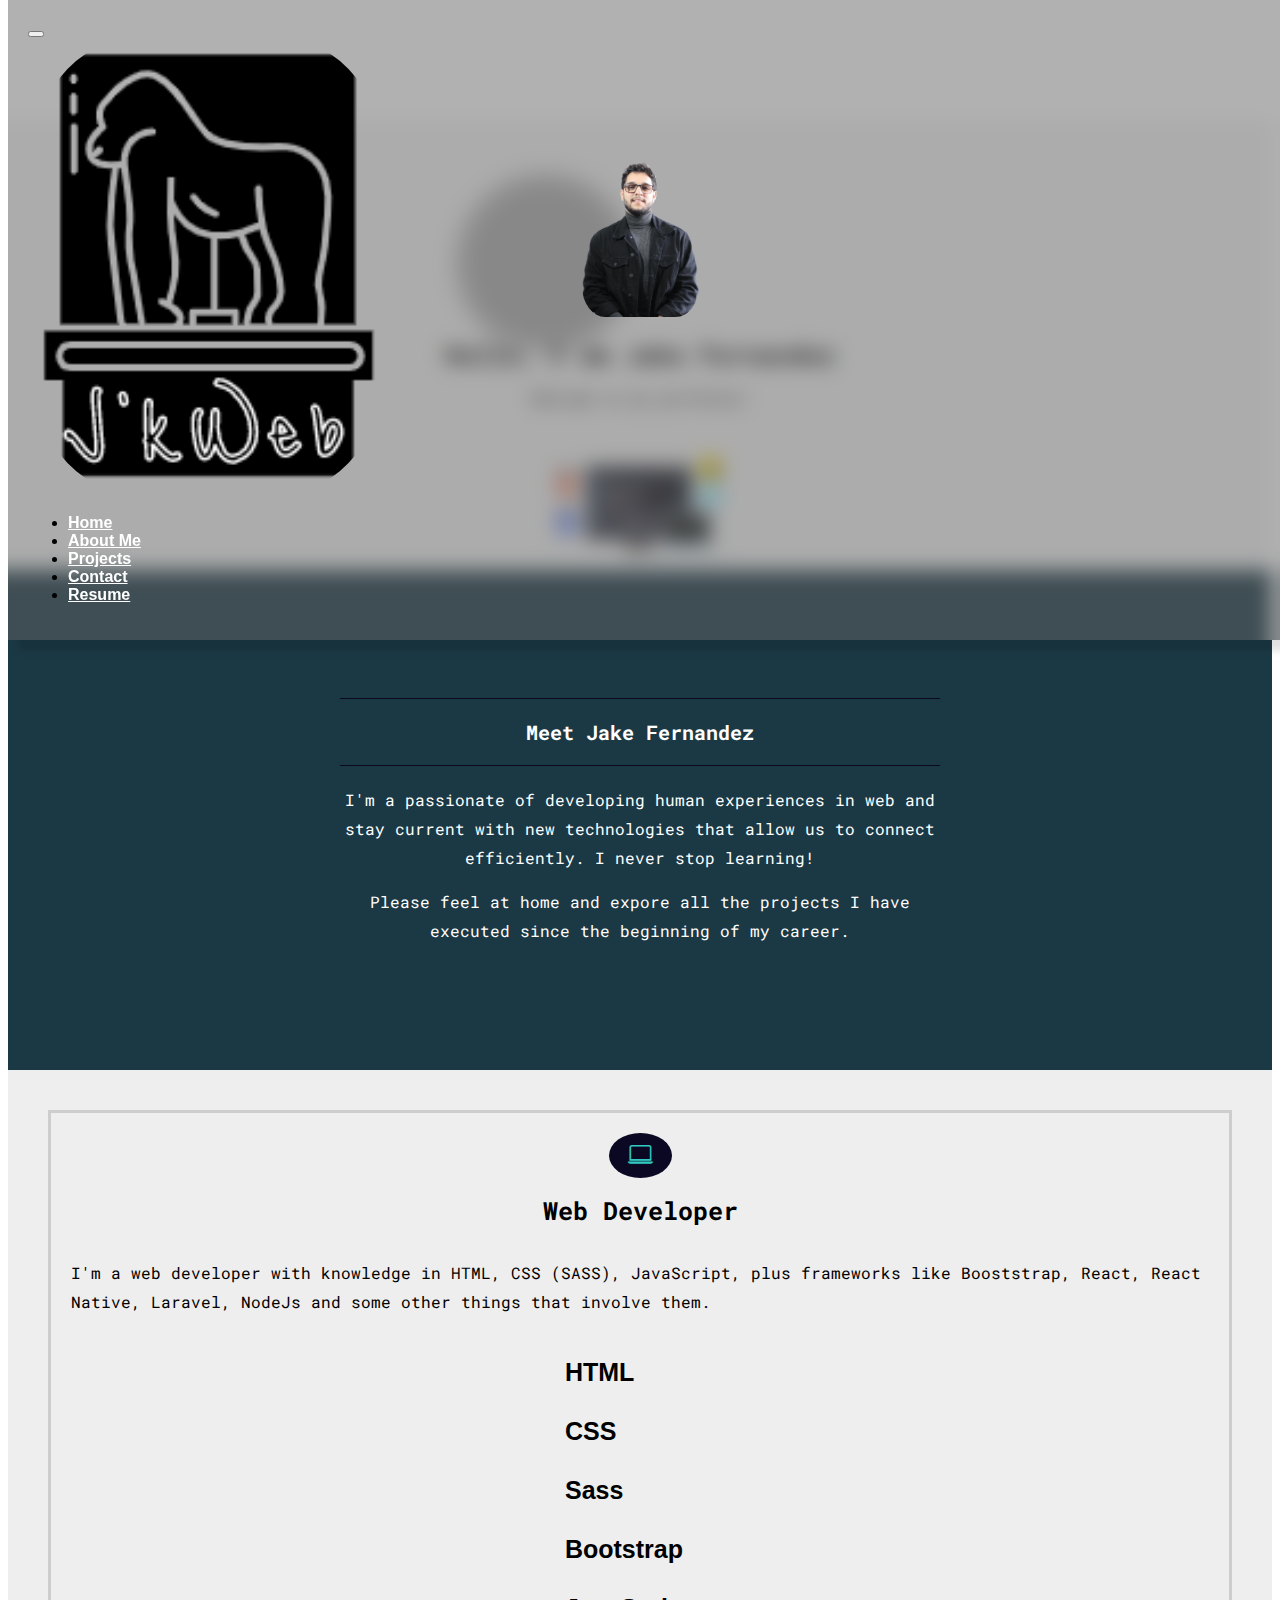
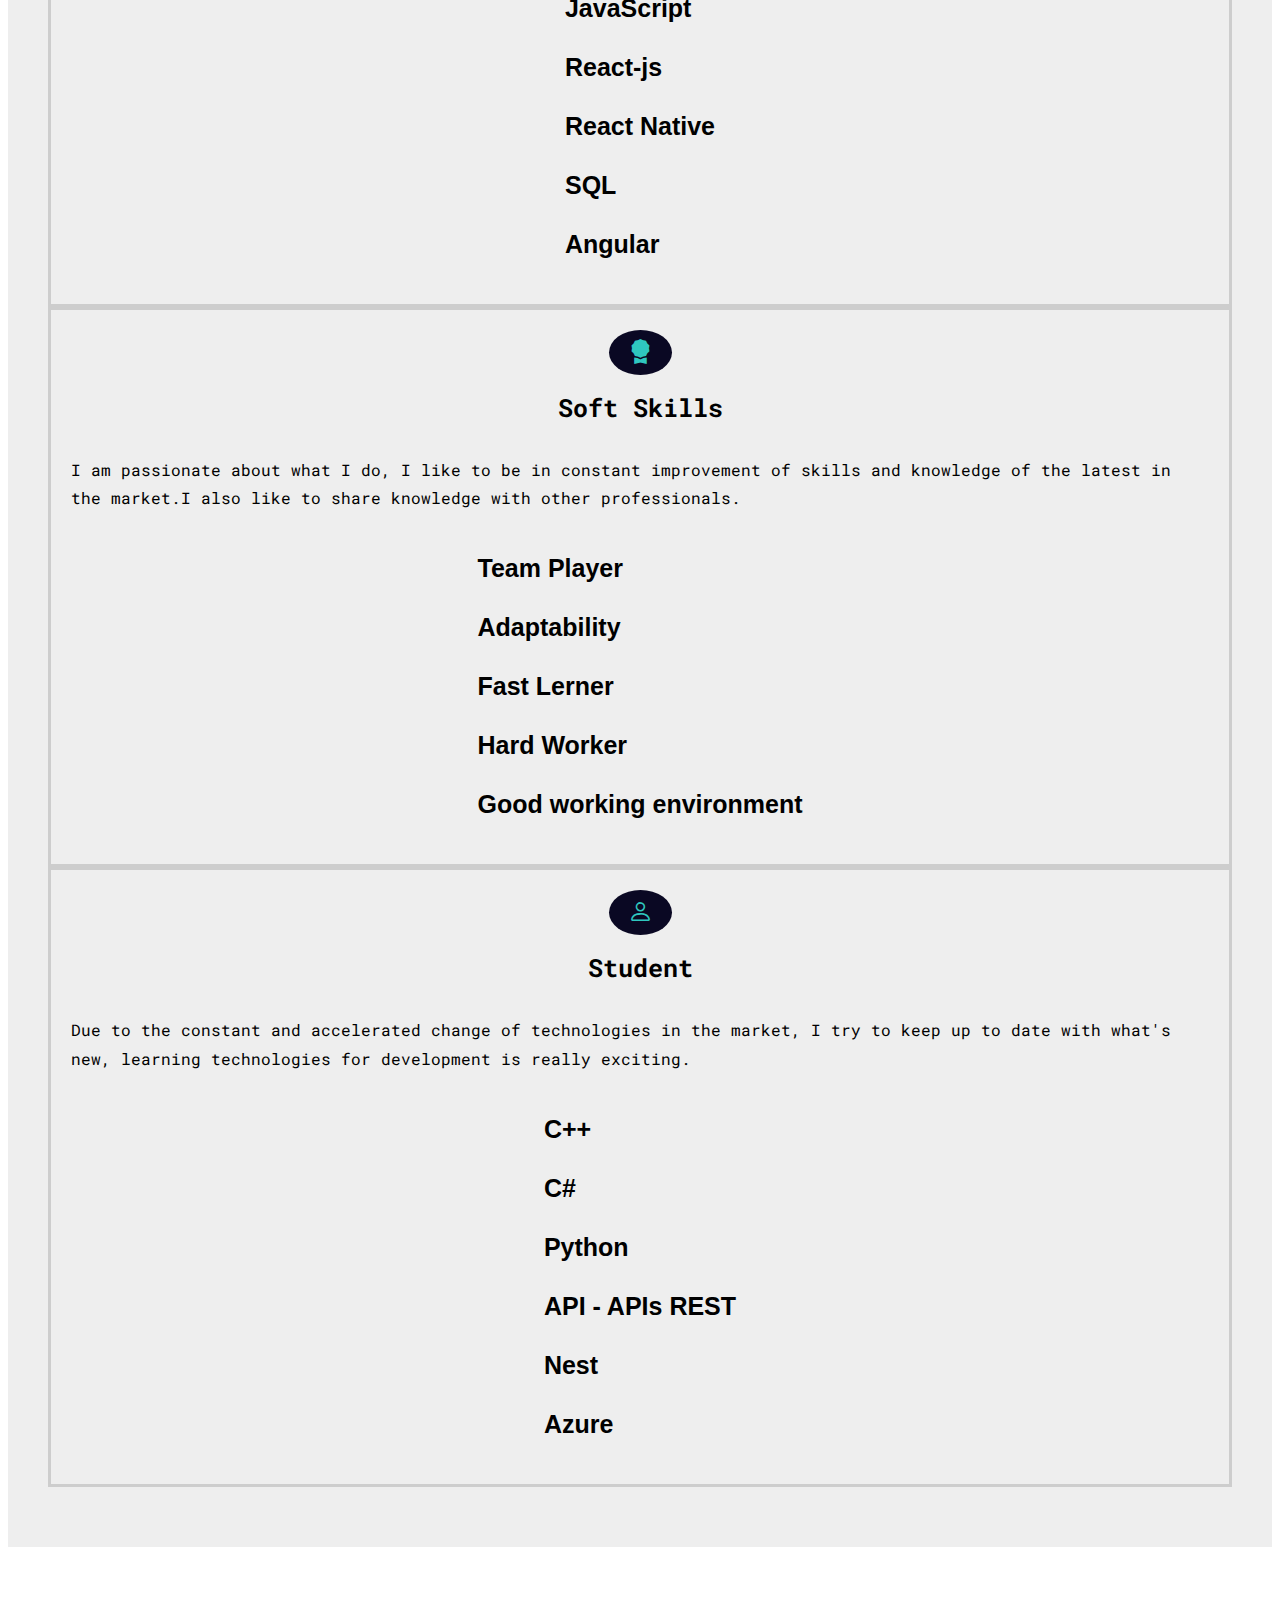
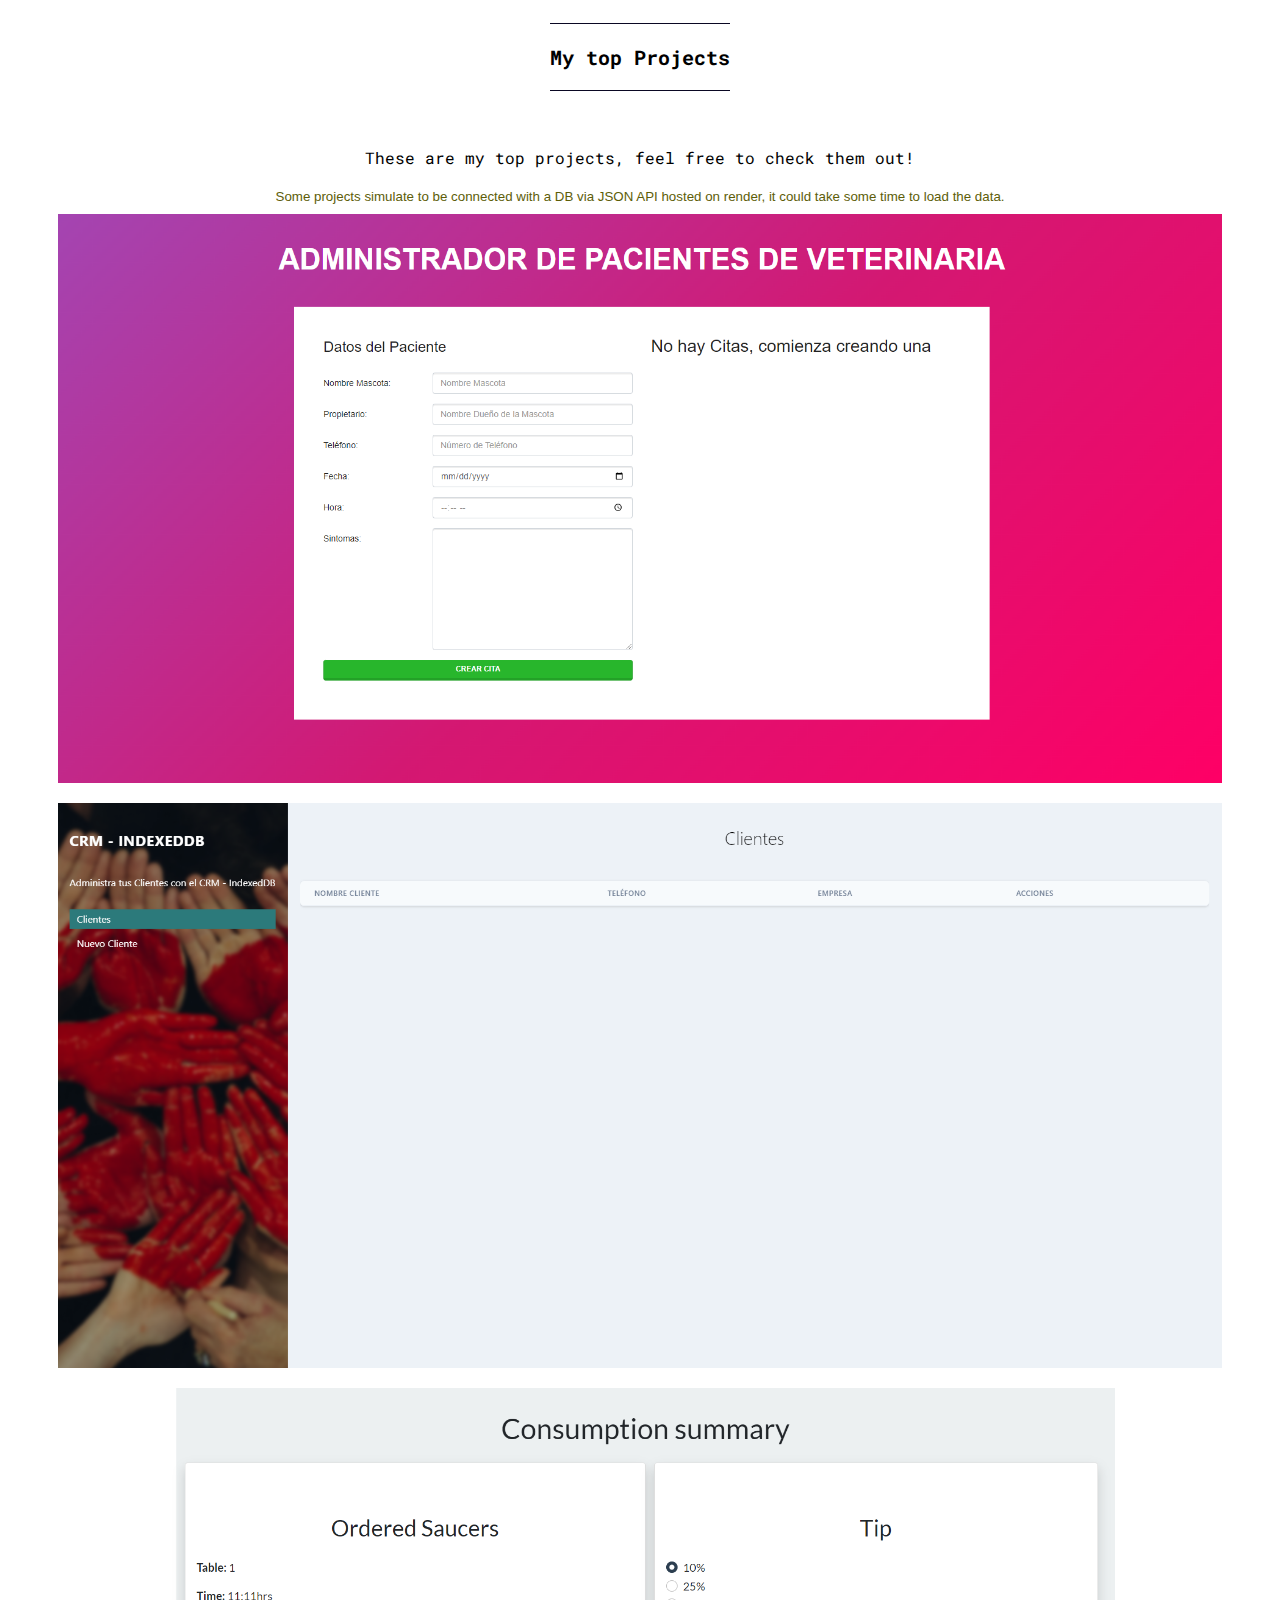
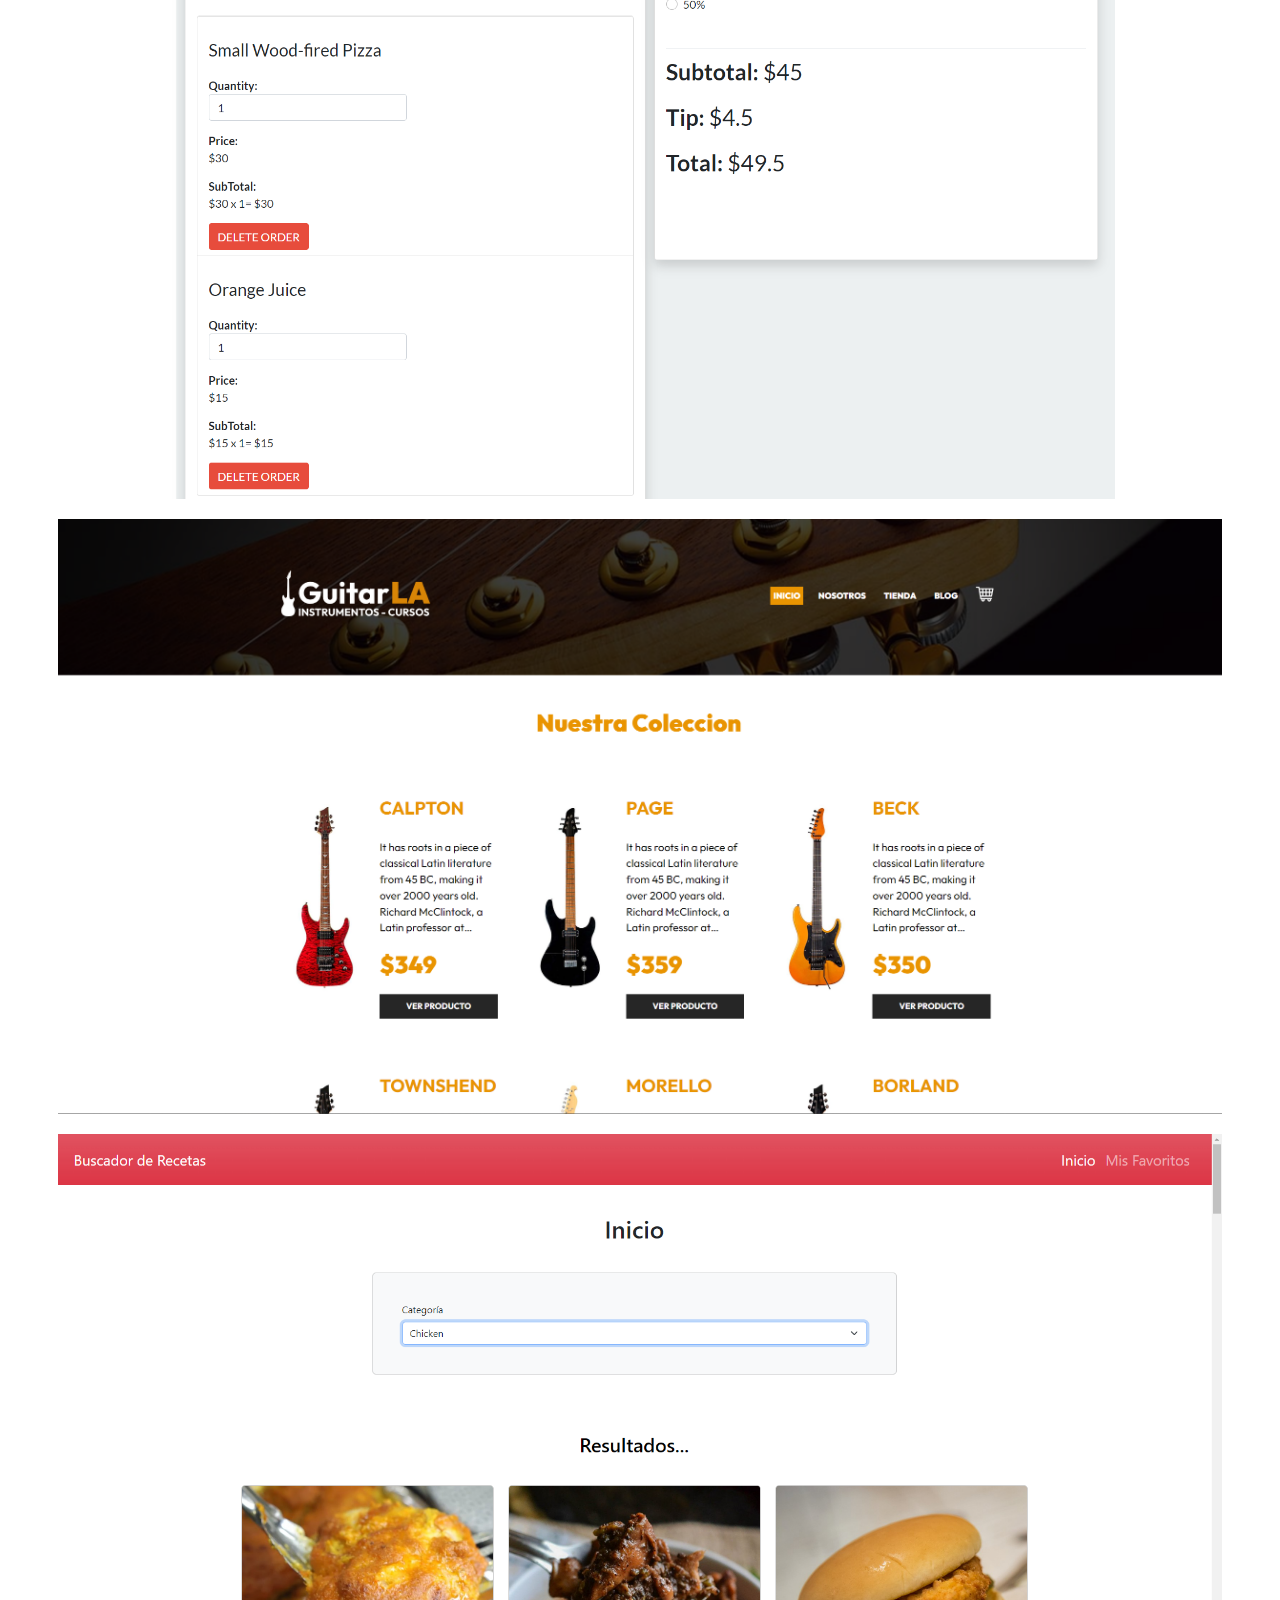
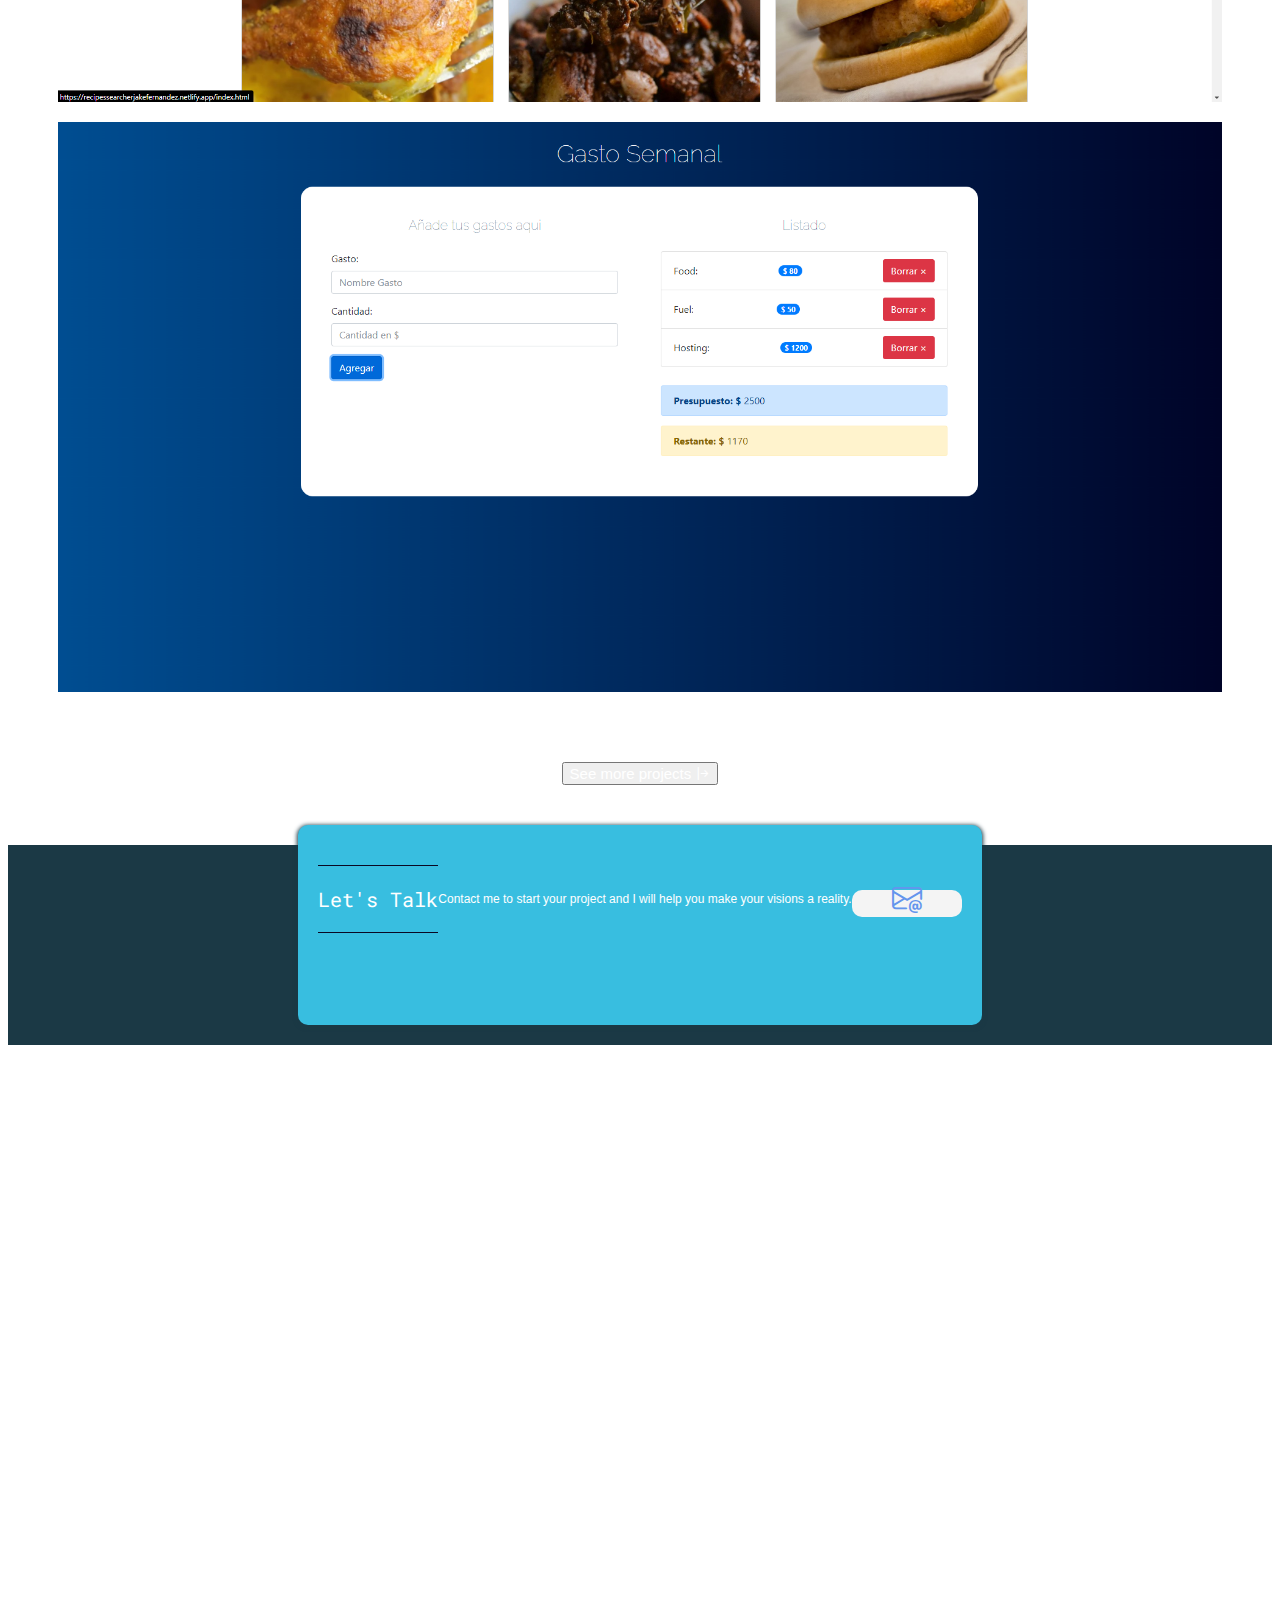
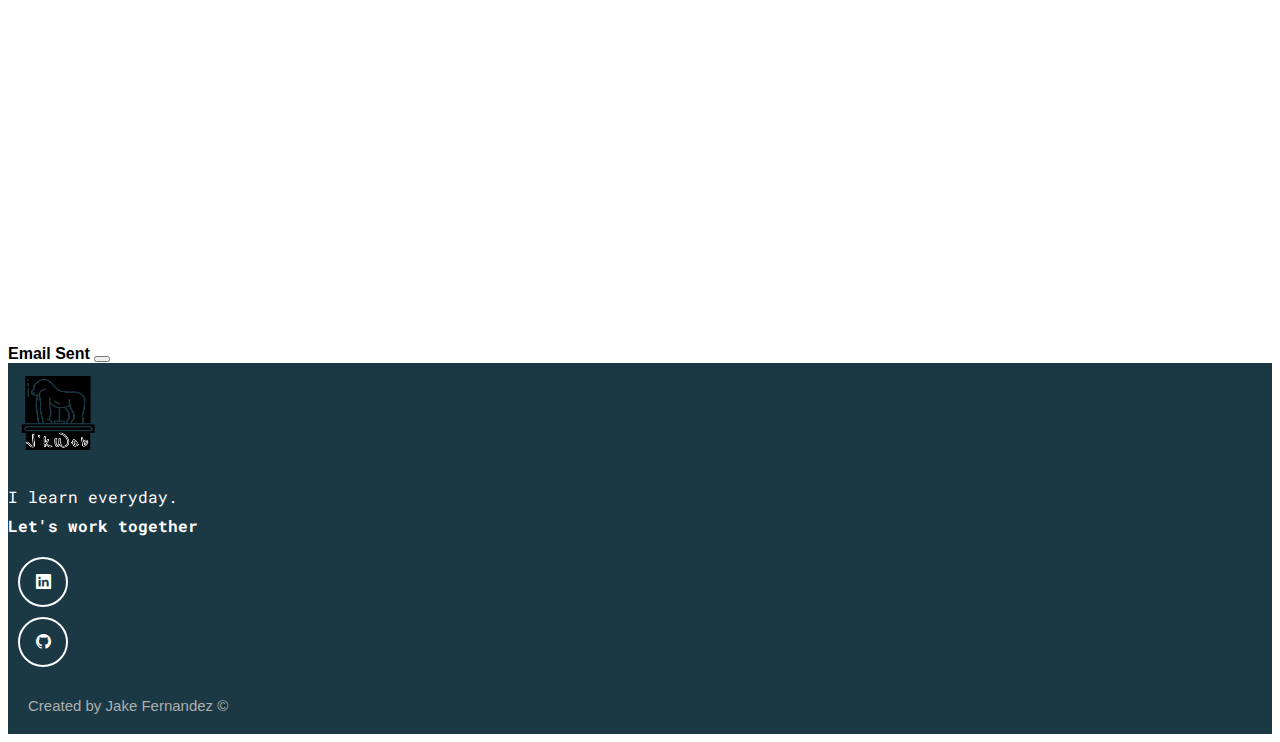
==== index.html @ 63410586 "My Deply" ====
<!DOCTYPE html>
<html lang="en">

    <head>
        <!-- Metadatos -->
        <meta charset="UTF-8">
        <meta http-equiv="X-UA-Compatible" content="IE=edge">
        <meta name="viewport" content="width=device-width, initial-scale=1.0">
        <meta name="author" content="Jake Fernandez">
        <meta name="description" content="Portfolio of web development by Jake Fernandez">
        <meta name="keywords" content="HTML, CSS, JavaScript, Reack, bootstrap">
        <meta name="viewport" content="width=device-width, initial-scale=1">
        <link rel="preconnect" href="https://fonts.googleapis.com">
        <link rel="preconnect" href="https://fonts.gstatic.com" crossorigin>
        <link rel="preconnect" href="https://fonts.googleapis.com">
        <link rel="preconnect" href="https://fonts.gstatic.com" crossorigin>
        <link rel="preconnect" href="https://fonts.googleapis.com">
        <link rel="preconnect" href="https://fonts.gstatic.com" crossorigin>
        <link rel="preconnect" href="https://fonts.googleapis.com">
        <link rel="preconnect" href="https://fonts.gstatic.com" crossorigin>
        <link href="https://fonts.googleapis.com/css2?family=Roboto+Mono:wght@400;700&display=swap" rel="stylesheet">

        <!-- titulo -->
        <title>JakeFernandez | Portfolio</title>
        <!-- favicon -->
        <link rel="icon" type="image/x-icon" href="built/img/Logo.png">
        <!-- boostrap -->
        <link href="https://cdn.jsdelivr.net/npm/bootstrap@5.3.0-alpha1/dist/css/bootstrap.min.css" rel="stylesheet"
            integrity="sha384-GLhlTQ8iRABdZLl6O3oVMWSktQOp6b7In1Zl3/Jr59b6EGGoI1aFkw7cmDA6j6gD" crossorigin="anonymous">
        <link rel="stylesheet" href="https://cdn.jsdelivr.net/npm/bootstrap-icons@1.10.3/font/bootstrap-icons.css">
        <!-- CSS -->
        <link rel="stylesheet" href="built/css/scss/app.css">

    </head>

    <body>
        <!-- barra de navegacion -->
        <nav class="navbar navbar-expand-md navbar-light p-1  navegacion container-fluid">
            <div class="container-fluid nav__container">
                <button class="navbar-toggler" type="button" data-bs-toggle="collapse" data-bs-target="#navbarToggler"
                    aria-controls="navbarToggler" aria-expanded="false" aria-label="Toggle navigation">
                    <span class="navbar-toggler-icon"></span>
                </button>
                <div class="collapse navbar-collapse" id="navbarToggler">
                    <a class="navbar-brand nav__logo" href="index.html">
                        <img class="imag" src="built/img/Logo.png" width="80" alt="Logo pagina JFB">
                    </a>
                    <ul class="navbar-nav d-flex justify-content-center align-items-center">
                        <li class="nav-item text-nav">
                            <a class="nav-link active" aria-current="page" href="index.html">Home</a>
                        </li>
                        <li class="nav-item text-nav">
                            <a class="nav-link" href="#sobre-mi">About Me</a>
                        </li>
                        <li class="nav-item text-nav">
                            <a class="nav-link" href="#proyectos-recientes">Projects</a>
                        </li>
                        <li class="nav-item text-nav">
                            <a class="nav-link" href="#contactos">Contact</a>
                        </li>
                        <li class="nav-item text-nav">
                            <a class="nav-link" href="Jake_FernandezCV.pdf" target="_blank"
                                rel="noopener noreferrer">Resume</a>
                        </li>
                    </ul>

                </div>
            </div>
        </nav>

        <!-- Hero Section -->
        <section id="hero" class="container-fluid hero align-items-stretch">

            <div class=" hero-principal  d-flex flex-column justify-content-center align-items-center">
                <div class="container row d-flex align-items-center justify-content-center">
                    <div class="container-circle ">

                    </div>
                    <div class="imagen-portada">
                        <picture class="">
                            <source srcset="built/img/FotosJake/3.webp" type="image/avif">
                            <source srcset="built/img/FotosJake/3.avif" type="image/webp">
                            <img class="img" loading="lazy" src="built/img/FotosJake/3.jpg" alt="Imagen Jake">
                        </picture>
                    </div>
                </div>
                <h1 class="t-relative hide">Hello, I am Jake Fernandez</h1>
                <h2 class="t-relative hide">Welcome to my portfolio!</h2>
            </div>

            <div class="hero-inferior">
                <img class="hero-inferior-img img-fluid" src="built/img/hero-inferior.svg"
                    alt="Monitor, laptop, y logos de HTML, CSS, JavaScript, React">
            </div>
        </section>

        <!-- About me section -->
        <section id="sobre-mi" class="sobre-mi seccion-oscura">
            <div class="contenedor">
                <h2 class="seccion-titulo">Meet Jake Fernandez</h2>
                <p>
                    I'm a passionate of developing human experiences in web and stay current with new technologies that allow us to connect efficiently. I never stop learning!
                </p>
                <p> 
                    Please feel at home and expore all the projects I have executed since the beginning of my career.
                </p>
            </div>
        </section>

        <!-- seccion experiencia -->
        <section id="experiencia" class="experiencia seccion-clara">
            <div class="container text-center">
                <div class="row">
                    <!-- Desarrollo web -->
                    <div class="columna col-12 col-md-4">
                        <i class="bi bi-laptop"></i>
                        <p class="experiencia-titulo">Web Developer</p>
                        <p>I'm a web developer with knowledge in HTML, CSS (SASS), JavaScript, plus frameworks
                            like Booststrap, React, React Native, Laravel, NodeJs and some other things that involve
                            them.
                        </p>
                        <div class="badges-contenedor">
                            <span class="badge rounded-pill text-bg-info">HTML</span>
                            <span class="badge rounded-pill text-bg-info">CSS</span>
                            <span class="badge rounded-pill text-bg-info">Sass</span>
                            <span class="badge rounded-pill text-bg-info">Bootstrap</span>
                            <span class="badge rounded-pill text-bg-info">JavaScript</span>
                            <span class="badge rounded-pill text-bg-info">React-js</span>
                            <span class="badge rounded-pill text-bg-info">React Native</span>
                            <span class="badge rounded-pill text-bg-info">SQL</span>
                            <span class="badge rounded-pill text-bg-info">Angular</span>
                        </div>
                    </div>
                    <!-- Articulos -->
                    <div class="columna col-12 col-md-4">
                        <i class="bi bi-award-fill"></i>
                        <p class="experiencia-titulo">Soft Skills</p>
                        <p>I am passionate about what I do, I like to be in constant improvement of skills
                            and knowledge of the latest in the market.I also like to share knowledge with other
                            professionals.</p>
                        <div class="badges-contenedor">
                            <span class="badge rounded-pill text-bg-info">Team Player</span>
                            <span class="badge rounded-pill text-bg-info">Adaptability</span>
                            <span class="badge rounded-pill text-bg-info">Fast Lerner</span>
                            <span class="badge rounded-pill text-bg-info">Hard Worker</span>
                            <span class="badge rounded-pill text-bg-info">Good working environment</span>
                        </div>
                    </div>

                    <!-- Estudiante -->
                    <div class="columna col-12 col-md-4">
                        <i class="bi bi-person"></i>
                        <p class="experiencia-titulo">Student</p>
                        <p>Due to the constant and accelerated change of technologies in the market, I try to keep up to
                            date with what's new, learning technologies for development is really exciting.</p>
                        <div class="badges-contenedor">
                            <span class="badge rounded-pill text-bg-info">C++</span>
                            <span class="badge rounded-pill text-bg-info">C#</span>
                            <span class="badge rounded-pill text-bg-info">Python</span>
                            <span class="badge rounded-pill text-bg-info">API - APIs REST</span>
                            <span class="badge rounded-pill text-bg-info">Nest</span>
                            <span class="badge rounded-pill text-bg-info">Azure</span>
                        </div>
                    </div>
                </div>
            </div>
        </section>

        <!-- Seccion Proyectos -->
        <section id="proyectos-recientes" class="proyectos-recientes seccions-clara d-flex flex-column">
            <h2 class="seccion-titulo texto-negro">My top Projects</h2>
            <p>These are my top projects, feel free to check them out!</p>
            <small style="color:rgb(93, 93, 8);">Some projects simulate to be connected with a DB via JSON API hosted on render, it could take some time to load the data.</small>

            <!-- galeria de proyectos -->
            <div class="container text-center proyecto-contenedor"">
                <div class=" row">
                <!-- proyecto 1 -->
                <div class="col-12 col-md-6 col-lg-4">
                    <div class="proyecto">
                        <img src="built/img/ApointmentManagerbg.png" alt="Imagen proyecto 1">
                        <div class="overlay">
                            <p>Appointments Manager</p>
                            <div class="iconos-contenedor">
                                <a href="https://github.com/jakefernandez102/AppointmentsGenerator.git" target="_blank"
                                    rel="noopener noreferrer">
                                    <i class="bi bi-github"></i>
                                </a>
                                <a href="https://apointmentgeneratorjakefernandez.netlify.app/" target="_blank"
                                    rel="noopener noreferrer">
                                    <i class="bi bi-browser-chrome"></i>
                                </a>
                            </div>
                        </div>
                    </div>
                </div>
                <!-- proyecto 2 -->
                <div class="col-12 col-md-6 col-lg-4">
                    <div class="proyecto">
                        <img src="built/img/MiniCRM.png" alt="Imagen proyecto 1">
                        <div class="overlay">
                            <p>MIni user CRM Emulator</p>
                            <div class="iconos-contenedor">
                                <a href="https://github.com/jakefernandez102/CRMindexedDB.git" target="_blank"
                                    rel="noopener noreferrer">
                                    <i class="bi bi-github"></i>
                                </a>
                                <a href="https://minicrmjakefernandez.netlify.app/" target="_blank"
                                    rel="noopener noreferrer">
                                    <i class="bi bi-browser-chrome"></i>
                                </a>
                            </div>
                        </div>
                    </div>
                </div>
                 <!-- proyecto 3 -->
                <div class="col-12 col-md-6 col-lg-4">
                    <div class="proyecto">
                        <img src="built/img/CotizacionPropinas.png" alt="Imagen proyecto 1">
                        <div class="overlay">
                            <p>Tip Quoter</p>
                            <div class="iconos-contenedor">
                                <a href="https://github.com/jakefernandez102/CotizacionDeServicio" target="_blank"
                                    rel="noopener noreferrer">
                                    <i class="bi bi-github"></i>
                                </a>
                                <a href="https://cotizaciondeserviciojakefernandez.netlify.app/" target="_blank"
                                    rel="noopener noreferrer">
                                    <i class="bi bi-browser-chrome"></i>
                                </a>
                            </div>
                        </div>
                    </div>
                </div>
                <!-- proyecto 3 -->
                <div class="col-12 col-md-6 col-lg-4">
                    <div class="proyecto">
                        <img src="built/img/GuitarLA-React-Remix.png" alt="Imagen proyecto 1">
                        <div class="overlay">
                            <p>GuitarLA-Remix-Strapi</p>
                            <div class="iconos-contenedor">
                                <a href="https://github.com/jakefernandez102/GuitarLA-React-Remix-Strapi" target="_blank" rel="noopener noreferrer">
                                    <i class="bi bi-github"></i>
                                </a>
                                <a href="https://guitar-la-react-remix-strapi.vercel.app" target="_blank" rel="noopener noreferrer">
                                    <i class="bi bi-browser-chrome"></i>
                                </a>
                            </div>
                        </div>
                    </div>
                </div>
                <!-- proyecto 5 -->
                <div class="col-12 col-md-6 col-lg-4">
                    <div class="proyecto">
                        <img src="built/img/RecipesAPIbg.png" alt="Imagen proyecto 1">
                        <div class="overlay">
                            <p>Recipes API</p>
                            <div class="iconos-contenedor">
                                <a href="https://github.com/jakefernandez102/RecipesSearcher.git" target="_blank"
                                    rel="noopener noreferrer">
                                    <i class="bi bi-github"></i>
                                </a>
                                <a href="https://recipessearcherjakefernandez.netlify.app/" target="_blank"
                                    rel="noopener noreferrer">
                                    <i class="bi bi-browser-chrome"></i>
                                </a>
                            </div>
                        </div>
                    </div>
                </div>
                <!-- proyecto 6 -->
                <div class="col-12 col-md-6 col-lg-4">
                    <div class="proyecto">
                        <img src="built/img/SpendsManagerbg.png" alt="Imagen proyecto 1">
                        <div class="overlay">
                            <p>Spend Manager Emulator</p>
                            <div class="iconos-contenedor">
                                <a href="https://github.com/jakefernandez102/SpendsManager.git" target="_blank"
                                    rel="noopener noreferrer">
                                    <i class="bi bi-github"></i>
                                </a>
                                <a href="https://spendsmanagersimulatorjakefernandezjs.netlify.app/"
                                    rel="noopener noreferrer">
                                    <i class="bi bi-browser-chrome"></i>
                                </a>
                            </div>
                        </div>
                    </div>
                </div>

            </div>
            </div>

            <!-- boton -->
            <a href="moreprojects.html" rel="noopener noreferer">
                <button type="button" class="btn btn-info btn__moreProjects">See more projects
                    <i class="bi bi-arrow-bar-right"></i>
                </button>
            </a>
        </section>



        <!-- Contacto -->
        <section id="contactos" class="contacto seccion-oscura">
            <div class="container">
                <div class="container text-center d-flex justify-content-evenly rectangulo">
                    <div class="row">
                        <div class="col-12 col-md-4 seccion-titulo">
                            Let's Talk
                        </div>
                        <div class="col-12 col-md-4 descripcion">
                            Contact me to start your project and I will help you make your visions a reality.
                        </div>
                        <div class="col-12 col-md-4 ">
                            <input type="checkbox" id="btn-modal">
                            <label for="btn-modal" class="lbl-modal">
                                <i class="bi bi-envelope-at"></i>
                            </label>
                            </button>
                            </a>
                        </div>
                    </div>
                </div>
            </div>
        </section>

        <!-- modal -->
        <section class="section-modal noVisible">
            <div class="modal" id="modal">
                <div class="container">
                    <div class="contenido">
                        <h2 class="bg-info">Hello!!</h2>
                        <label class="btn-closeModal">X</label>
                        <form action="https://formsubmit.co/1321a9a2a3f06caf9535c6a906dc1e3b" method="POST"
                            class="form">
                            <fieldset class="legend">
                                <legend>Contact Me</legend>
                                <label for="name"><span>*</span> Full Name:</label>
                                <input required type="text" id="name" name="name" placeholder="Your Name">

                                <label for="email"><span>*</span> Email:</label>
                                <input required type="email" id="email" name="email" placeholder="Your Email">

                                <label for="tel"><span>*</span> Cell Phone:</label>
                                <input required type="number" id="tel" name="tel" placeholder="Your Cell Phone">

                                <label for="message "><span>*</span> Message:</label>
                                <textarea required id="message" name="message" placeholder="Your Message"></textarea>
                                <input type="submit" class="btnEnviar" name="btnmodal" id="btnmodal" value="Send">
                                <input type="hidden" name="_next" value="https://portfoliojakefernandez.netlify.app/">
                                <input type="hidden" name="_captcha" value="false">
                            </fieldset>
                        </form>
                    </div>
                </div>
            </div>
        </section>
        <!-- end modal -->
        <!-- toast -->

        <div class="toast-container position-fixed top-0 end-0 p-3">
            <div id="toast" class="toast" role="alert" aria-live="assertive" aria-atomic="true">
                <div class="toast-header bg-success text-white">
                    <strong class="me-auto text-white">Email Sent</strong>
                    <button type="button" class="btn-close btn-close-white" data-bs-dismiss="toast"
                        aria-label="Close"></button>
                </div>
                <div class="toast-body"></div>
            </div>
        </div>

        <!-- end toast -->
        <!-- footer -->
        <footer class="seccion-oscura d-flex flex-column align-items-center justify-content-center">
            <img class="footer-logo " src="built/img/Logo.png" alt="Logo JFB">
            <p class="footer-text text-center">
                I learn everyday. <br><span><strong> Let's work together</strong></span>
            </p>
            <div class="iconos-redes-sociales d-flex flex-wrap align-items-center justify-content-center">
                <a href="https://www.linkedin.com/in/jake-fernandez-brizuela-73572222a/" target="_blank"
                    rel="noopener noreferer">
                    <i class="bi bi-linkedin"></i>
                </a>
                <a href="https://github.com/jakefernandez102" target="_blank" rel="noopener noreferer">
                    <i class="bi bi-github"></i>
                </a>


            </div>
            <div class="derechos-de-autor">Created by Jake Fernandez &#169;</div>
        </footer>

        <script src="https://cdn.jsdelivr.net/npm/bootstrap@5.2.3/dist/js/bootstrap.bundle.min.js"></script>
        <script src="built/js/app.js"></script>
    </body>

</html>
---- built/css/scss/app.css ----
html{box-sizing:border-box;font-size:62.5%}*,:after,:before{box-sizing:inherit}body{font-family:Raleway,sans-serif;font-size:1.6rem}img{width:30%}.navbar{background-color:#fff;padding:2rem}@media screen and (min-width:480px){.nav__container{width:120rem}}.navegacion{-webkit-backdrop-filter:blur(10px);backdrop-filter:blur(10px);background-color:hsla(0,0%,39%,.5);box-shadow:20px 1px 7px 10px rgba(0,0,0,.12);margin-top:-120px;position:fixed;width:100%;z-index:1}.collapse.navbar-collapse{align-items:center;justify-content:space-between}.imag{border-radius:30%}.img{border-radius:20%;max-width:10%;position:relative;z-index:2}section{align-items:center;display:flex;flex-direction:column;justify-content:center}h1,h2,legend{font-size:2.5rem}h1,h2,h3,legend,p{font-family:Roboto Mono,monospace}p{font-size:1.6rem;line-height:1.8}.seccion-oscura{background-color:#1b3945;color:#fff}.seccion-clara{background-color:#eee;color:#000}.seccion-titulo{pad:15px 0;font-family:Roboto Mono,monospace;font-size:2rem}.seccion-titulo:after,.seccion-titulo:before{background-color:#0a0823;content:"";display:block;height:1px;margin:20px 0;width:100%}@media screen and (max-width:768px){.seccion-titulo{font-size:1.5rem;text-align:center}}.seccion-descripcion{color:#584e4e;font-size:1.2rem}.seccion-texto{font-size:1.2rem}.t-relative{position:relative}.btn-info{color:#fff;font-size:1.5rem;margin:20px;transition:all .5s}.btn-info:hover{border:2px dotted #b1b1b1;color:#fff;font-size:1.7rem;font-weight:700;margin:20px}.texto-negro{color:#000}.texto-blanco{color:#fff}.container-circle{border-radius:50%;height:400px;opacity:.4;position:absolute;width:400px}.hero{background-color:#f4f4f4;margin-top:120px;min-height:450px;text-align:center}.hero-principal{max-width:100%;padding:3rem}.hero-principal h2{color:#615151;font-size:1.5rem}.sobre-mi{pad:100px;height:500px}.sobre-mi .contenedor{max-width:600px;text-align:center}.slogan{margin-top:50px}.imag-lg{height:200px;width:200px}.experiencia i{background-color:#0a0823;border-radius:50%;color:#2fc7bf;font-size:2.5rem;padding:8px 19px}.experiencia{margin-top:0;padding:40px 40px 60px}.experiencia .columna{align-items:center;border:3px solid hsla(0,0%,50%,.302);display:flex;flex-direction:column;justify-content:space-evenly;padding:20px;transition:all .2s ease-in}.experiencia .columna:hover{background-color:#1b3945;color:#fff}.badges-contenedor,.experiencia-titulo{font-size:25px;font-weight:700;margin:10px 0}.badges-contenedor{display:flex;flex-direction:column}.badge{display:inline-block;margin:5px 0;padding:10px 5px}.proyectos-recientes{padding:40px}.proyectos-recientes img{border-radius:10px;display:block;height:100%;padding:10px;transition:all .2s ease;width:100%}.proyecto-contenedor{margin-bottom:40px;padding:0}.overlay{left:50%;opacity:0;position:absolute;text-align:center;top:50%;transform:translate(-50%,-50%);transition:all .2s ease}.overlay p{font-size:25px;font-weight:700;margin-bottom:0}.proyecto{position:relative}.proyecto:hover{box-shadow:0 1px 15px 2px rgba(0,0,0,.1)}.proyecto:hover img{opacity:.2}.proyecto:hover .overlay{opacity:1}.overlay .iconos-contenedor{display:flex}.overlay i{color:#000;font-size:60px;margin:10px}.testimonios{padding:40px 40px 80px}.testimonios .carousel{max-width:800px}.carousel-item{height:500px}.carousel-item .container{align-items:center;display:flex;flex-direction:column;height:100%;justify-content:center;width:100%}.testimonio-imagen{height:150px;margin:10px 10px 20px;width:150px}.testimonio-texto{font-family:Share Tech Mono,monospace;font-size:20px;max-width:70%;text-align:center}.testimonio-info{margin-bottom:100px}@media screen and (max-width:480px){.testimonio-info{margin-bottom:100px}}.testimonio-info p{margin-bottom:0}.testimonio-info .cliente{font-size:1.2rem}.testimonio-info .cargo{color:#656060;font-size:.9rem}.contacto .container{max-width:1100px;min-height:200px;padding:20px}.contacto .rectangulo{background-color:#38bee0;border-radius:10px;box-shadow:0 1px 4px 1px #1b3945;margin-top:-40px}.contacto .row{align-items:center;display:flex;width:100%}.contacto .descripcion{color:#fff;font-size:1.2rem}.contacto button{background:transparent;border:2px solid #fff;border-radius:100px;font-weight:700;margin:10px;padding:1.25em 2em}.contacto button,.contacto button i{color:#fff;transition:all .2s ease-in-out}.contacto button i{font-size:1.3rem}.contacto button:hover{background-color:#fff;border:dotted;color:#0d6efd}.contacto button:hover i{color:#0d6efd}.footer{min-height:500px}.footer-logo{height:80px;margin:10px;width:80px}.footer-texto{font-family:Quicksand,sans-serif;font-size:1.5rem;margin-bottom:30px;padding:20px}.iconos-redes-sociales a{align-items:center;border:2px solid #fff;border-radius:50%;display:flex;height:50px;justify-content:center;margin:10px;padding:2px;transition:all .2s ease-in;width:50px}.iconos-redes-sociales I{color:#fff;font-size:1.5rem;transition:all .2s ease-in}.iconos-redes-sociales a:hover{background-color:#fff;border:2px solid #0d6efd;border-radius:10px;margin:10px 20px;width:60px}.iconos-redes-sociales a:hover i{color:#000}.derechos-de-autor{color:#aeaeae;font-size:15px;padding:20px}.container-circle{align-items:center;background:radial-gradient(#3f3f3f 50%,#7c7c7c 60%,#fff 70%);display:flex;height:80px;justify-content:center;width:80px}@media screen and (min-width:319px){.img{max-width:100px}}@media screen and (min-width:424px){.container-circle{align-items:center;background:radial-gradient(#3f3f3f 50%,#7c7c7c 60%,#fff 70%);display:flex;height:150px;justify-content:center;width:150px}.img{max-width:150px}}@media screen and (min-width:767px){.container-circle{align-items:center;background:radial-gradient(#3f3f3f 50%,#7c7c7c 60%,#fff 70%);display:flex;height:200px;justify-content:center;width:200px}.img{max-width:200px}}@media screen and (min-width:1440px){.container-circle{align-items:center;background:radial-gradient(#3f3f3f 50%,#7c7c7c 60%,#fff 70%);display:flex;height:300px;justify-content:center;width:300px}.img{max-width:300px}}@media screen and (min-width:2559px){.container-circle{align-items:center;background:radial-gradient(#3f3f3f 50%,#7c7c7c 60%,#fff 70%);display:flex;height:400px;justify-content:center;width:400px}.img{max-width:400px}}@media screen and (max-width:767px){.navbar-brand{display:none}}@media screen and (min-width:700px){.hero-inferior-img{max-width:600px}}@media screen and (max-width:400px){.overlay p{font-size:18px}.overlay i{font-size:40px}}@media screen and (max-width:800px){.testimonio-imagen{height:120px;width:120px}.testimonio-texto{font-size:18px}}@media screen and (max-width:768px){.img{z-index:0}.navegacion{-webkit-backdrop-filter:blur(10px);backdrop-filter:blur(10px);background-color:hsla(0,0%,39%,.5);z-index:1}.imag{display:block;margin:0 auto}}.navegacion ul li a{color:#fff;font-weight:700}.modal{-webkit-backdrop-filter:blur(10px);backdrop-filter:blur(10px);background-color:rgba(0,0,0,.3);height:100vh;transition:opacity 1s;width:100%}.contenido h2,.modal{align-items:center;display:flex;justify-content:center}.contenido h2{background-color:#2f9ec7;color:#fff;height:5rem;text-align:center}.contenido{background-color:#fff;box-shadow:0 0 5px 4px rgba(0,0,0,.1);height:61rem;margin:0 auto;position:relative;width:90%}.contenido .btn-closeModal{align-items:center;background-color:#2fa1c7;color:#fff;cursor:pointer;display:flex;font-weight:bolder;height:5rem;justify-content:center;position:absolute;right:0;top:0;width:3em}.form{height:90%;margin:0 auto;width:87%}.form fieldset{display:flex;flex-direction:column;gap:1rem;height:100%;padding:4rem 1rem}.form fieldset label,.form fieldset legend{text-align:center}.form fieldset input,.form fieldset textarea{border-radius:.5rem}.form fieldset input{border:1px solid #e1e1e1}.form fieldset textarea{height:20rem}.form fieldset .btnEnviar{background-color:#4ba9c8;border:none;color:#fff;font-weight:bolder}.form fieldset .btnEnviar:hover{background-color:#2fa1c7}.lbl-modal{background-color:#f4f4f4;border-radius:1rem;cursor:pointer;padding:.5rem 4rem;transition:padding .6s ease-in-out}.lbl-modal:hover{border:2px dotted blue;padding:.9rem 6rem}.bi-envelope-at{color:#6495ed;font-size:3rem}.visible{opacity:1;visibility:visible}.noVisible{opacity:0;visibility:hidden}@media screen and (min-width:768px){.modal{-webkit-backdrop-filter:blur(10px);backdrop-filter:blur(10px);background-color:rgba(0,0,0,.3);height:100vh;width:100%}.modal,.modal h2{align-items:center;display:flex;justify-content:center}.modal h2{background-color:#db8846;color:#fff;height:5rem;text-align:center}.contenido{background-color:#fff;height:60rem;margin:0 auto;width:40rem}.form fieldset{display:flex;flex-direction:column;gap:1rem;height:100%;margin:0 auto;padding:0;width:87%}.form fieldset legend{font-size:2rem}.form fieldset textarea{height:20rem}}#btn-modal{display:none}
/*# sourceMappingURL=app.css.map */
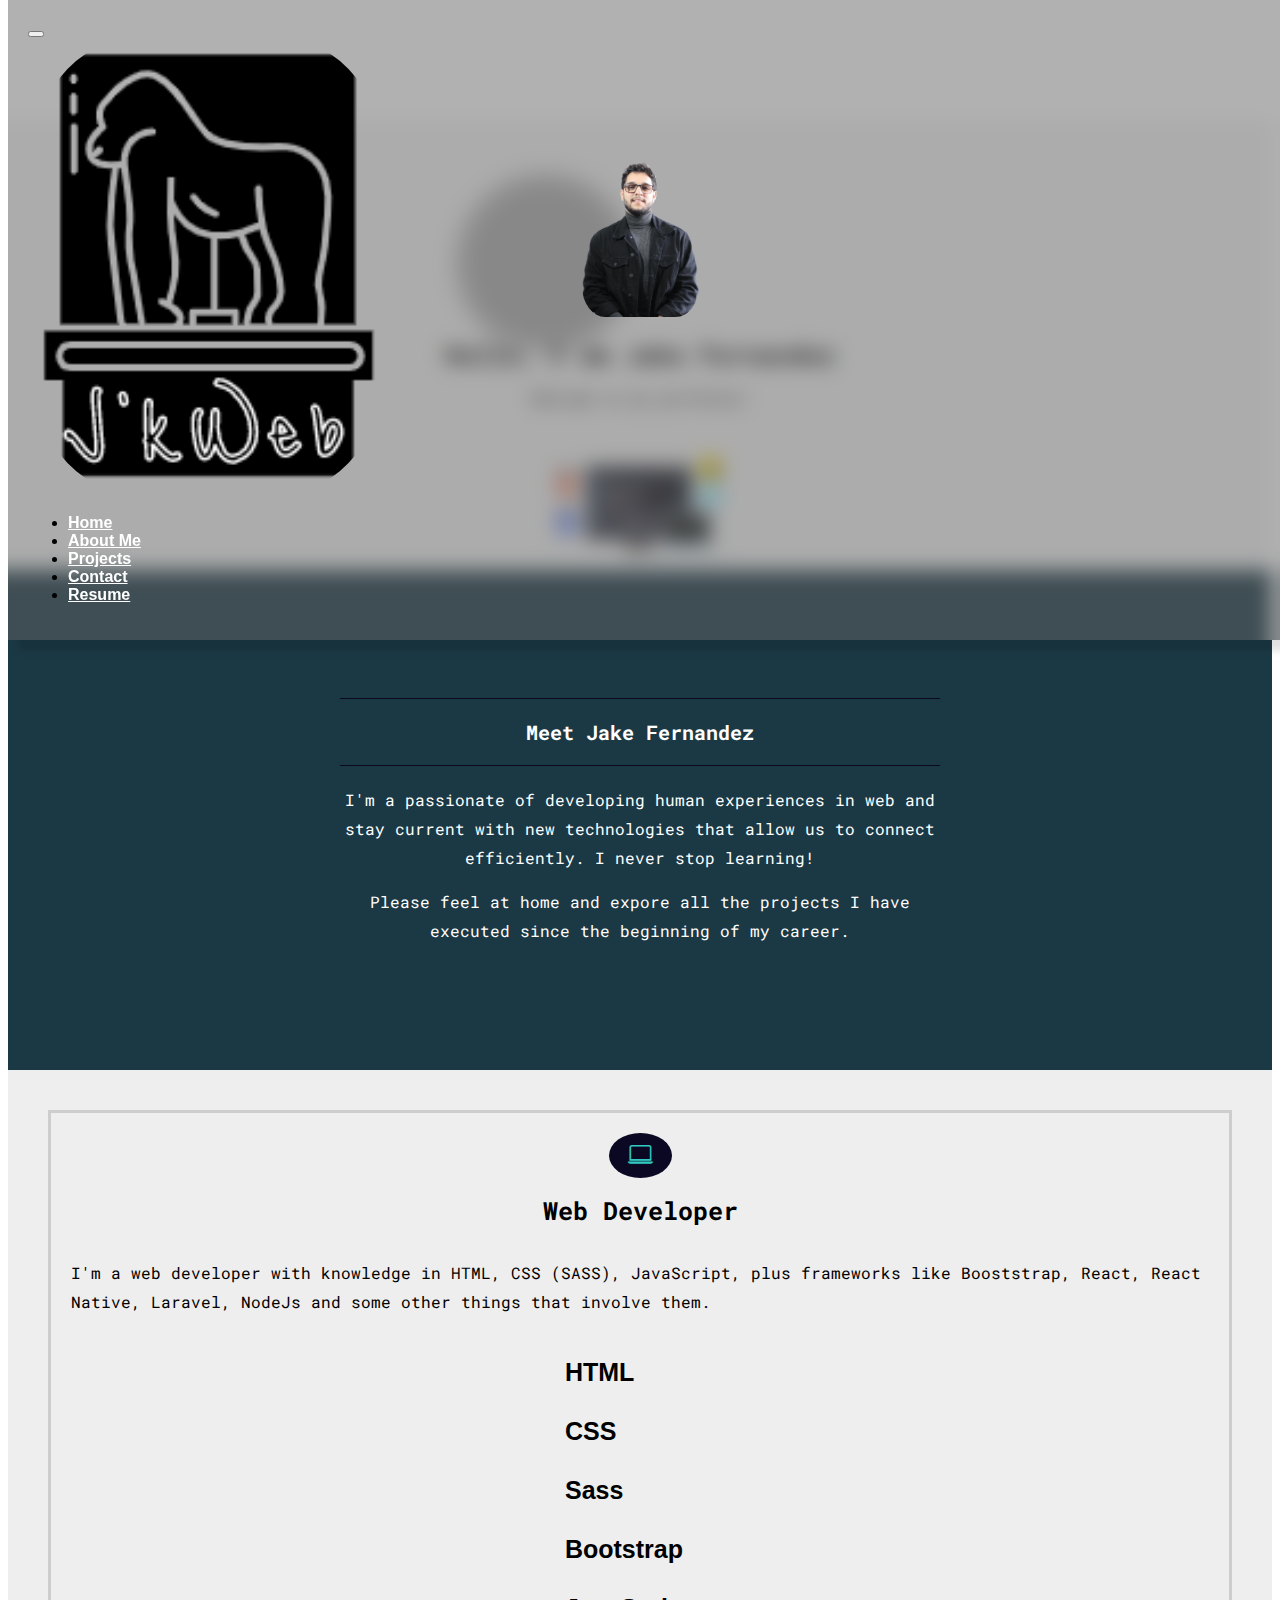
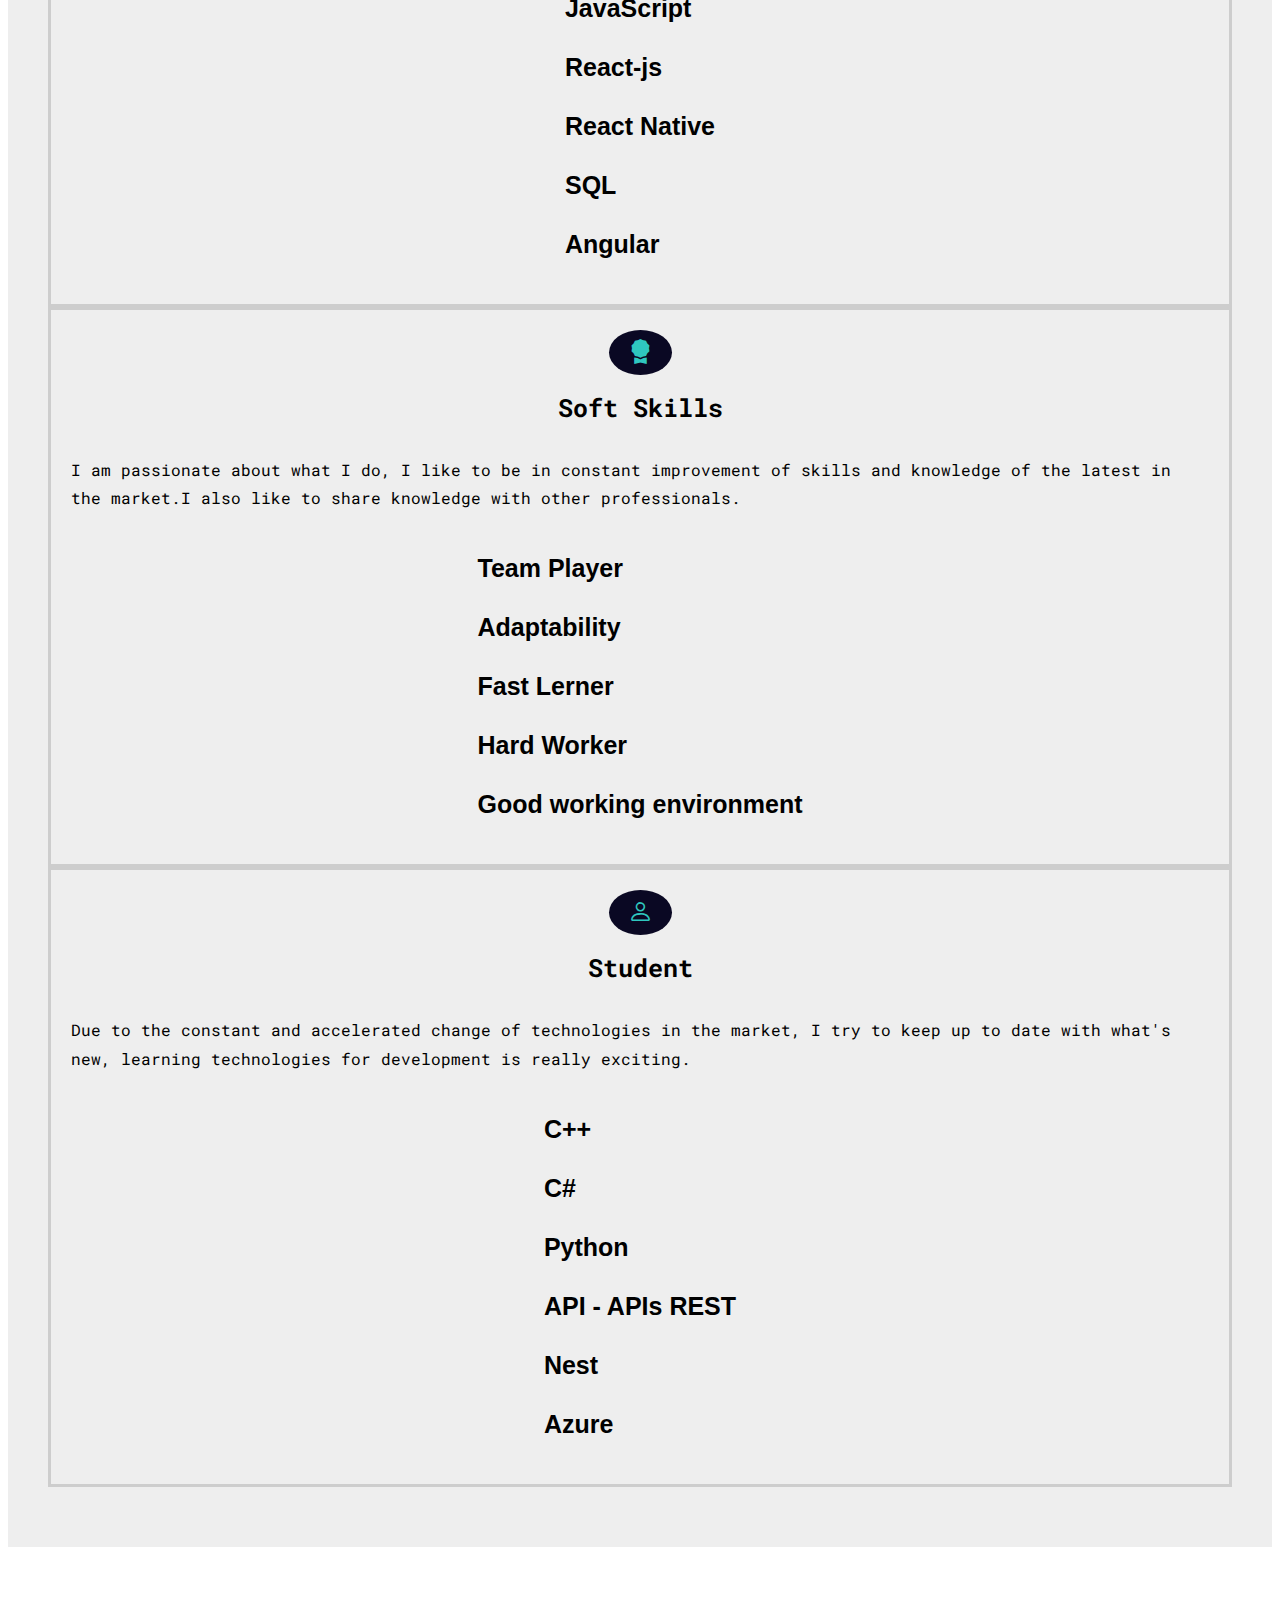
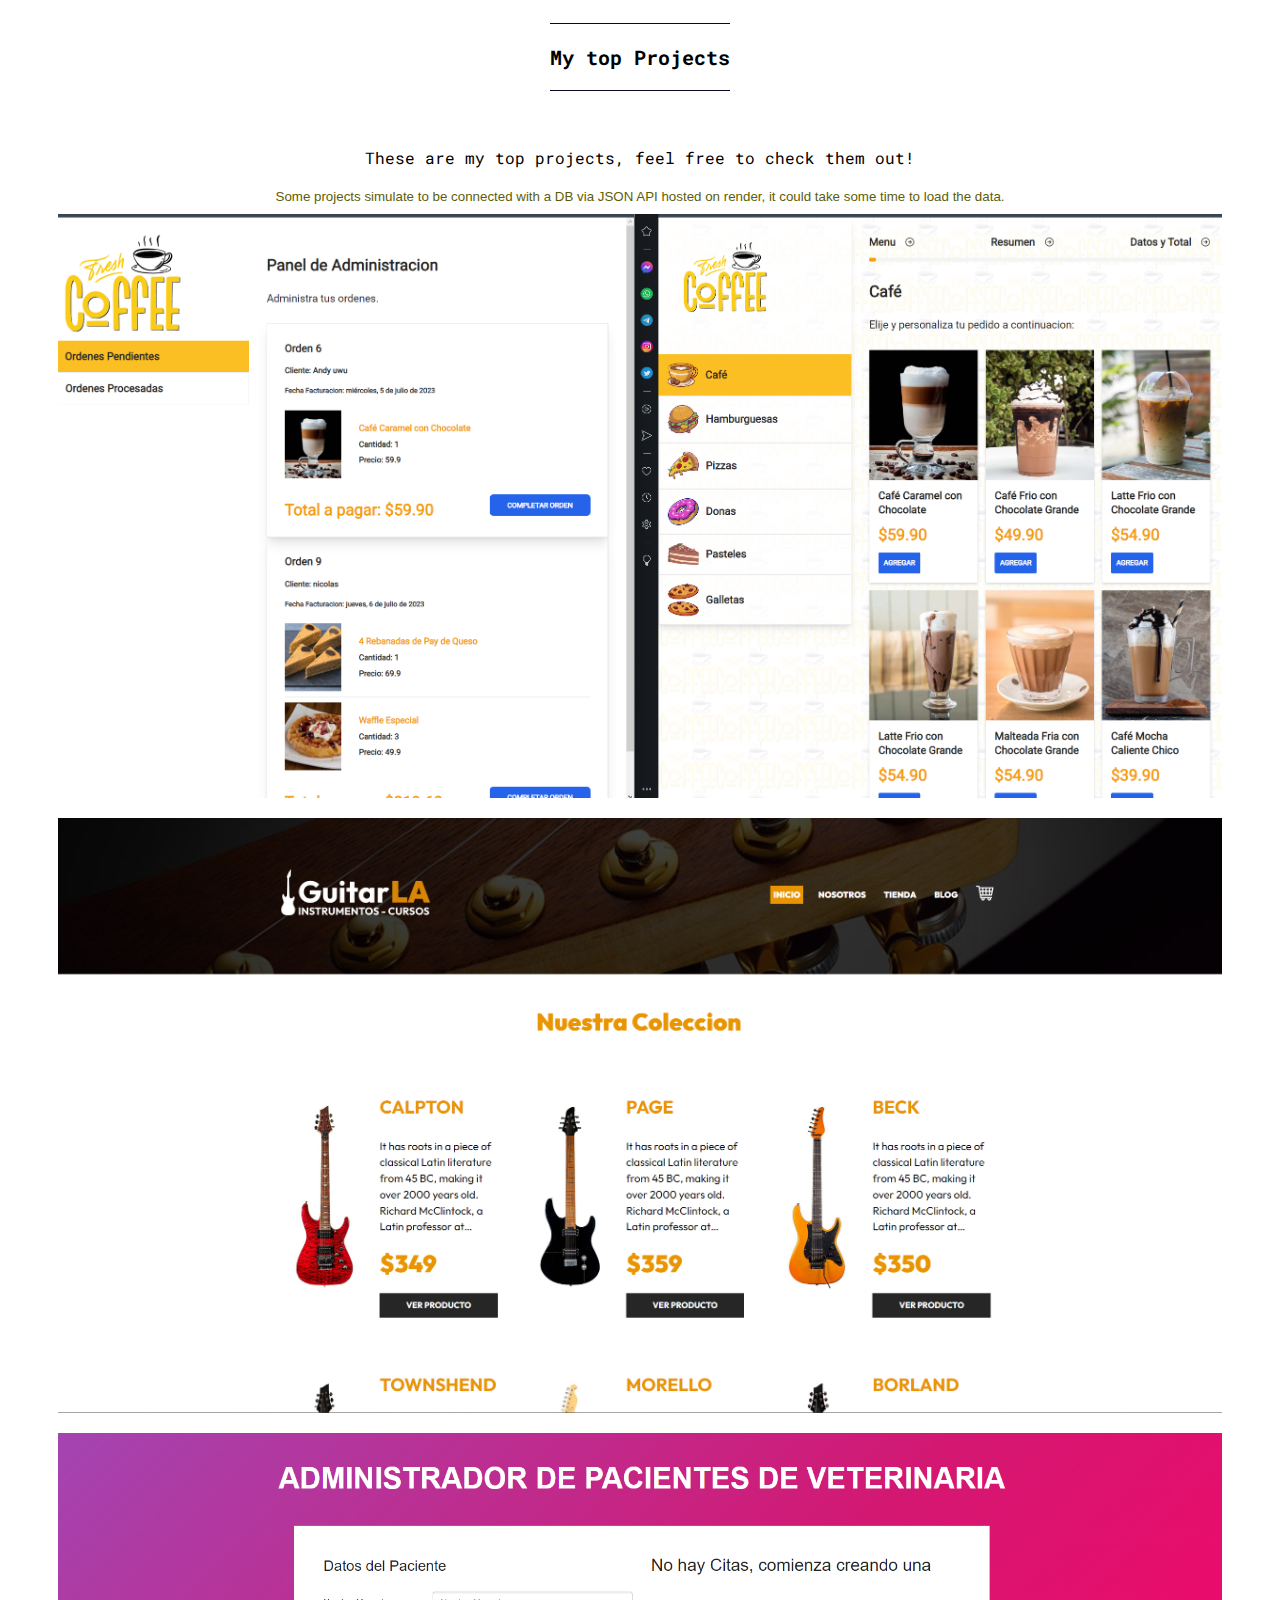
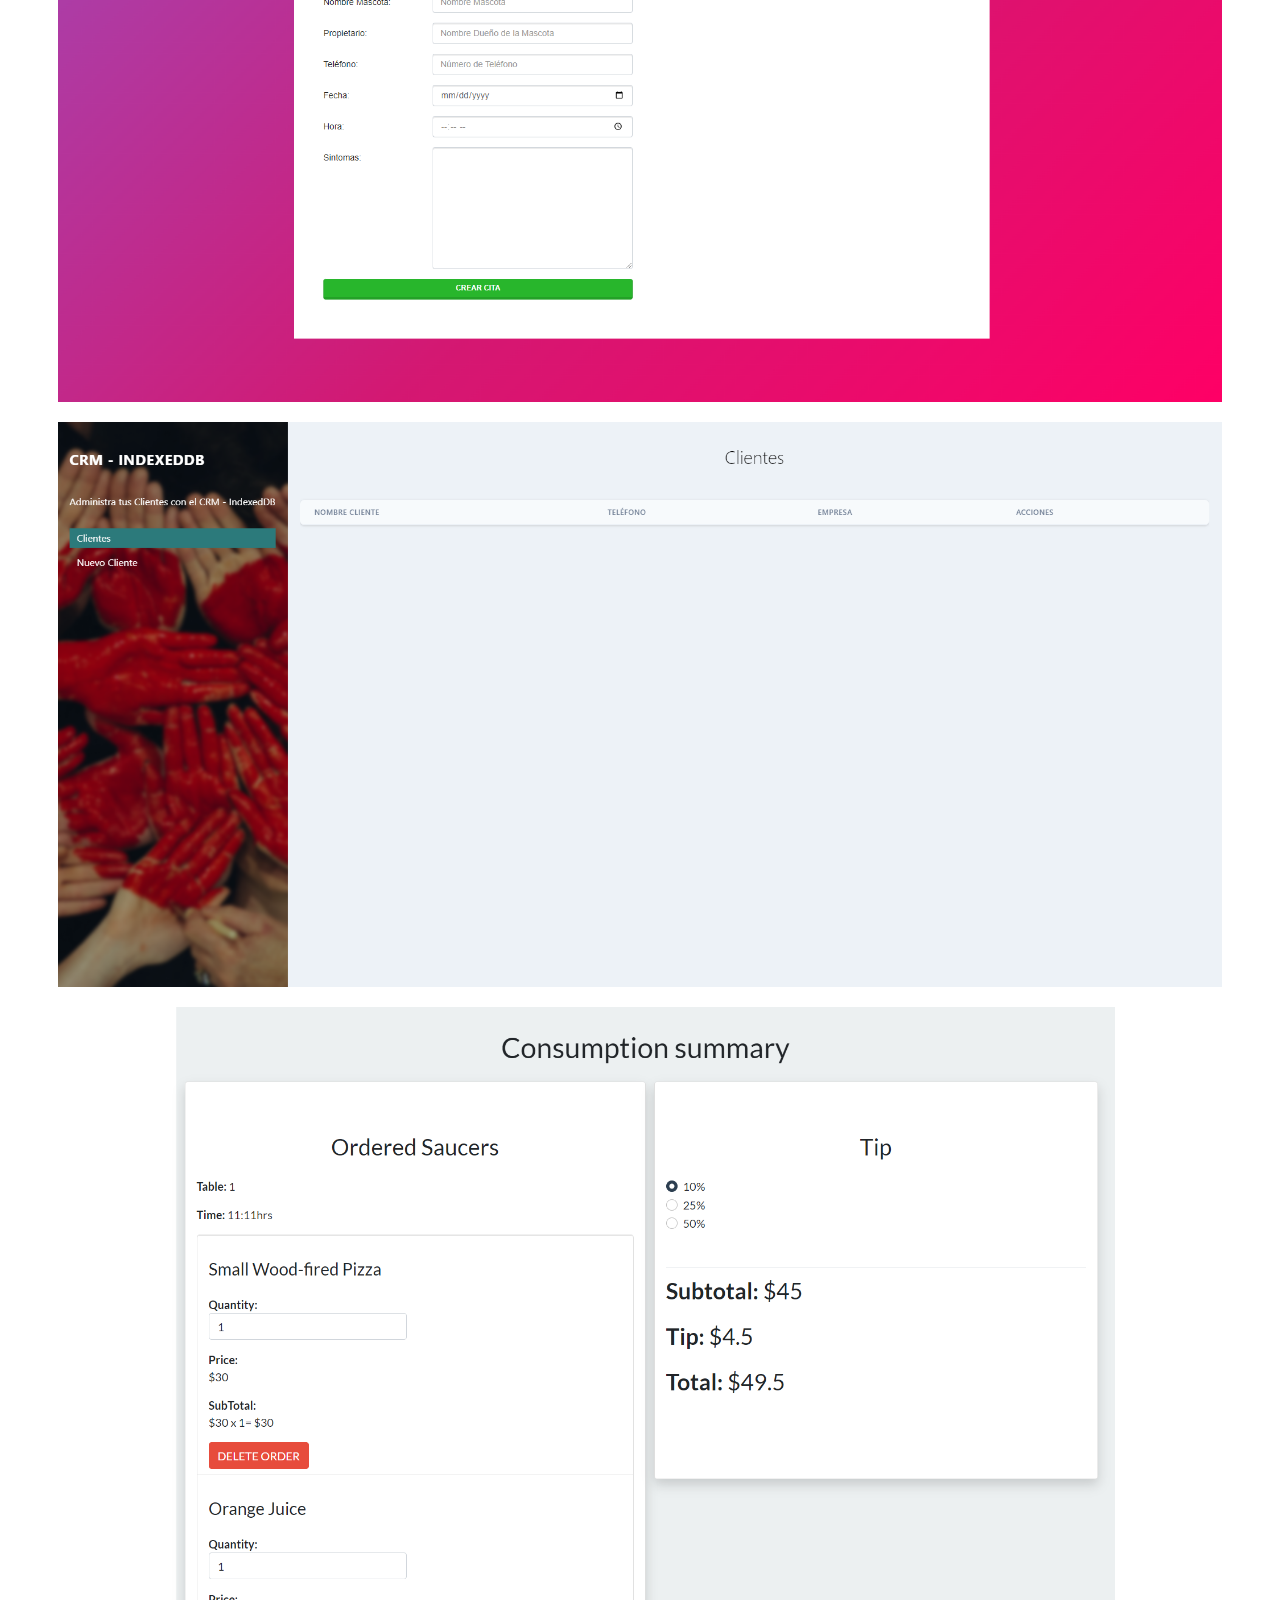
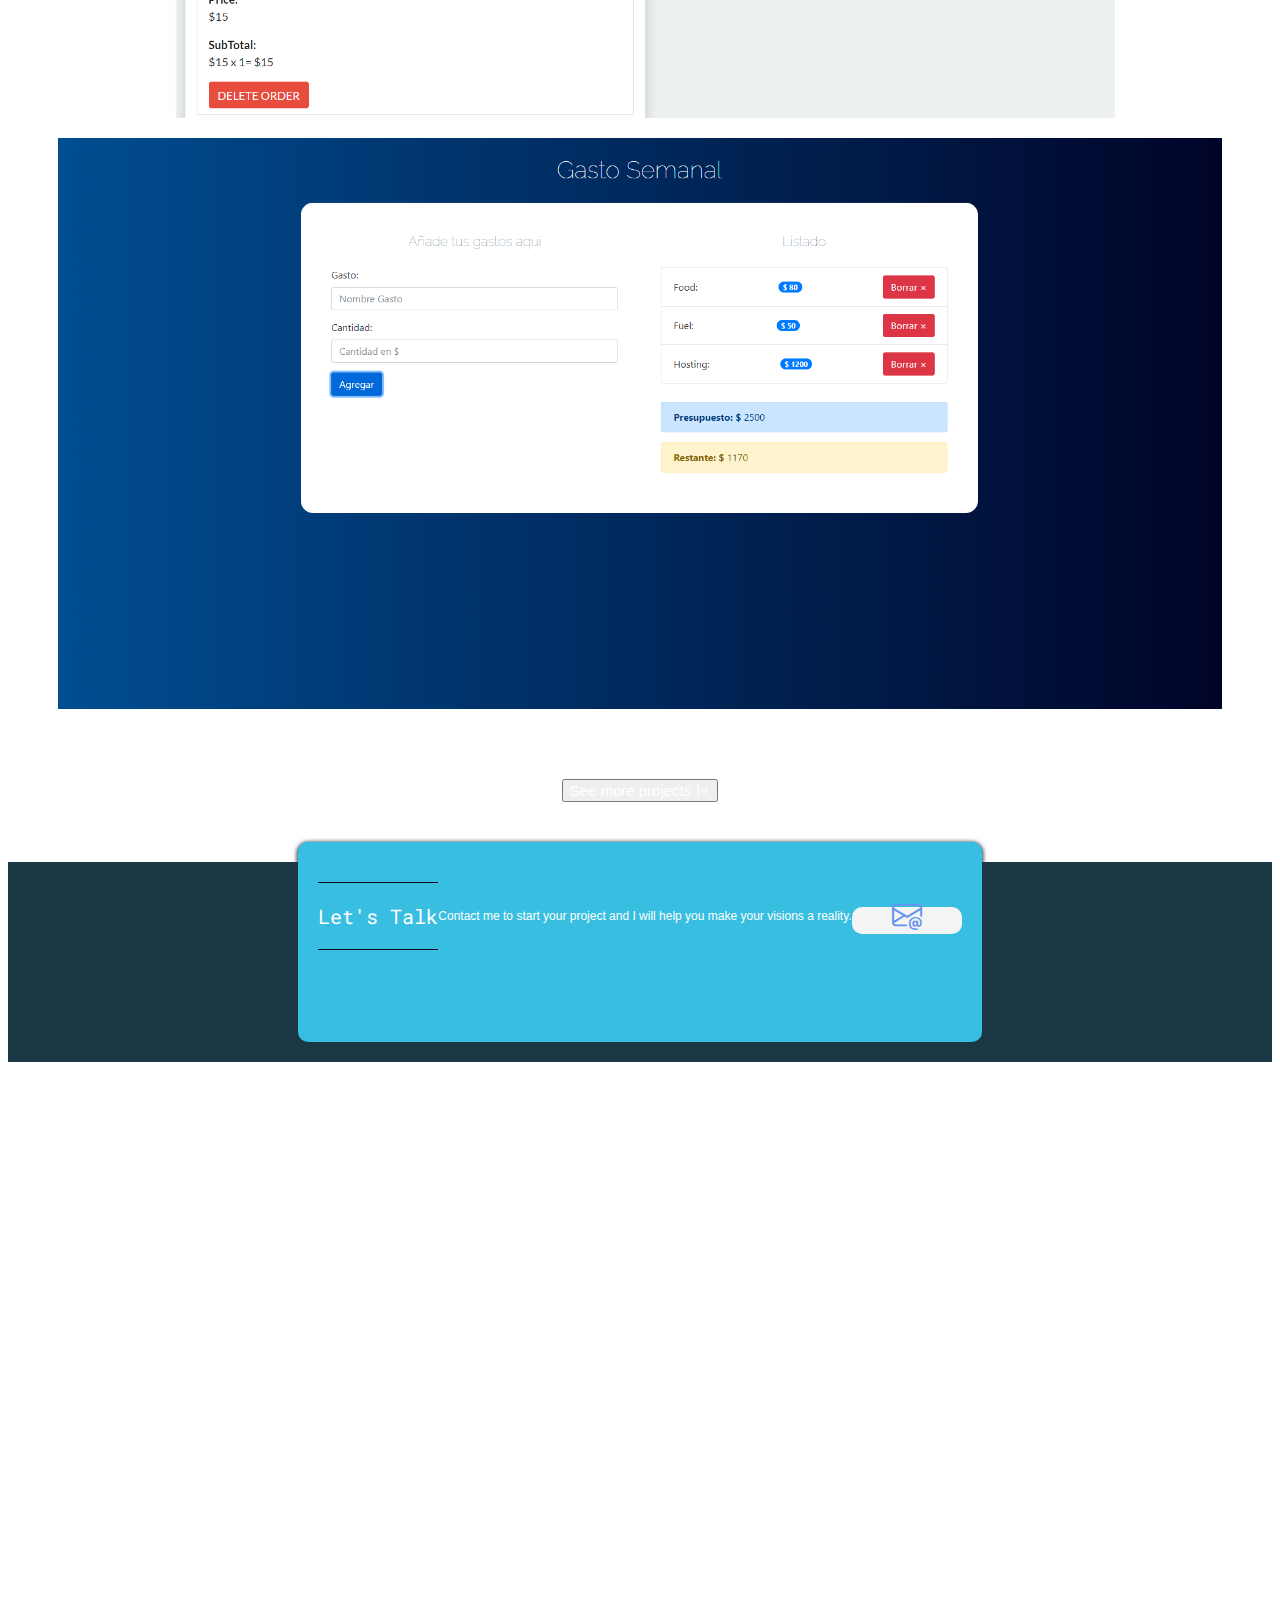
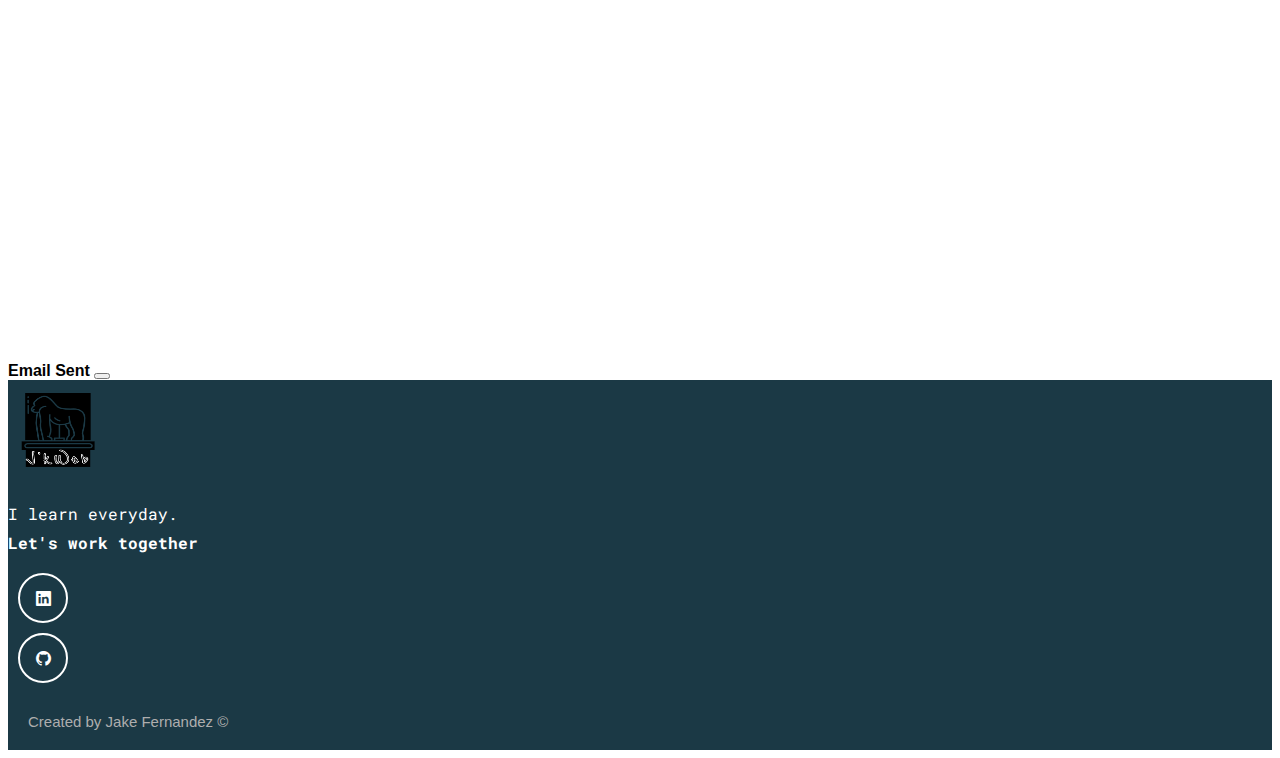
==== commit 36c95ea6: "Adding new React Projects" ====
--- a/index.html
+++ b/index.html
@@ -175,6 +175,42 @@
             <!-- galeria de proyectos -->
             <div class="container text-center proyecto-contenedor"">
                 <div class=" row">
+                 <!-- proyecto 5 -->
+                <div class="col-12 col-md-6 col-lg-4">
+                    <div class="proyecto">
+                        <img src="built/img/CoffeeQuioscoNextJs.png" alt="Imagen proyecto 1">
+                        <div class="overlay">
+                            <p>Coffee Quiosco - NextJS</p>
+                            <div class="iconos-contenedor">
+                                <a href="https://github.com/jakefernandez102/QuiscoApp" target="_blank"
+                                    rel="noopener noreferrer">
+                                    <i class="bi bi-github"></i>
+                                </a>
+                                <a href="https://quisco-app.vercel.app" target="_blank"
+                                    rel="noopener noreferrer">
+                                    <i class="bi bi-browser-chrome"></i>
+                                </a>
+                            </div>
+                        </div>
+                    </div>
+                </div>
+                 <!-- proyecto 3 -->
+                <div class="col-12 col-md-6 col-lg-4">
+                    <div class="proyecto">
+                        <img src="built/img/GuitarLA-React-Remix.png" alt="Imagen proyecto 1">
+                        <div class="overlay">
+                            <p>GuitarLA-Remix-Strapi</p>
+                            <div class="iconos-contenedor">
+                                <a href="https://github.com/jakefernandez102/GuitarLA-React-Remix-Strapi" target="_blank" rel="noopener noreferrer">
+                                    <i class="bi bi-github"></i>
+                                </a>
+                                <a href="https://guitar-la-react-remix-strapi.vercel.app" target="_blank" rel="noopener noreferrer">
+                                    <i class="bi bi-browser-chrome"></i>
+                                </a>
+                            </div>
+                        </div>
+                    </div>
+                </div>
                 <!-- proyecto 1 -->
                 <div class="col-12 col-md-6 col-lg-4">
                     <div class="proyecto">
@@ -232,42 +268,7 @@
                         </div>
                     </div>
                 </div>
-                <!-- proyecto 3 -->
-                <div class="col-12 col-md-6 col-lg-4">
-                    <div class="proyecto">
-                        <img src="built/img/GuitarLA-React-Remix.png" alt="Imagen proyecto 1">
-                        <div class="overlay">
-                            <p>GuitarLA-Remix-Strapi</p>
-                            <div class="iconos-contenedor">
-                                <a href="https://github.com/jakefernandez102/GuitarLA-React-Remix-Strapi" target="_blank" rel="noopener noreferrer">
-                                    <i class="bi bi-github"></i>
-                                </a>
-                                <a href="https://guitar-la-react-remix-strapi.vercel.app" target="_blank" rel="noopener noreferrer">
-                                    <i class="bi bi-browser-chrome"></i>
-                                </a>
-                            </div>
-                        </div>
-                    </div>
-                </div>
-                <!-- proyecto 5 -->
-                <div class="col-12 col-md-6 col-lg-4">
-                    <div class="proyecto">
-                        <img src="built/img/RecipesAPIbg.png" alt="Imagen proyecto 1">
-                        <div class="overlay">
-                            <p>Recipes API</p>
-                            <div class="iconos-contenedor">
-                                <a href="https://github.com/jakefernandez102/RecipesSearcher.git" target="_blank"
-                                    rel="noopener noreferrer">
-                                    <i class="bi bi-github"></i>
-                                </a>
-                                <a href="https://recipessearcherjakefernandez.netlify.app/" target="_blank"
-                                    rel="noopener noreferrer">
-                                    <i class="bi bi-browser-chrome"></i>
-                                </a>
-                            </div>
-                        </div>
-                    </div>
-                </div>
+               
                 <!-- proyecto 6 -->
                 <div class="col-12 col-md-6 col-lg-4">
                     <div class="proyecto">
